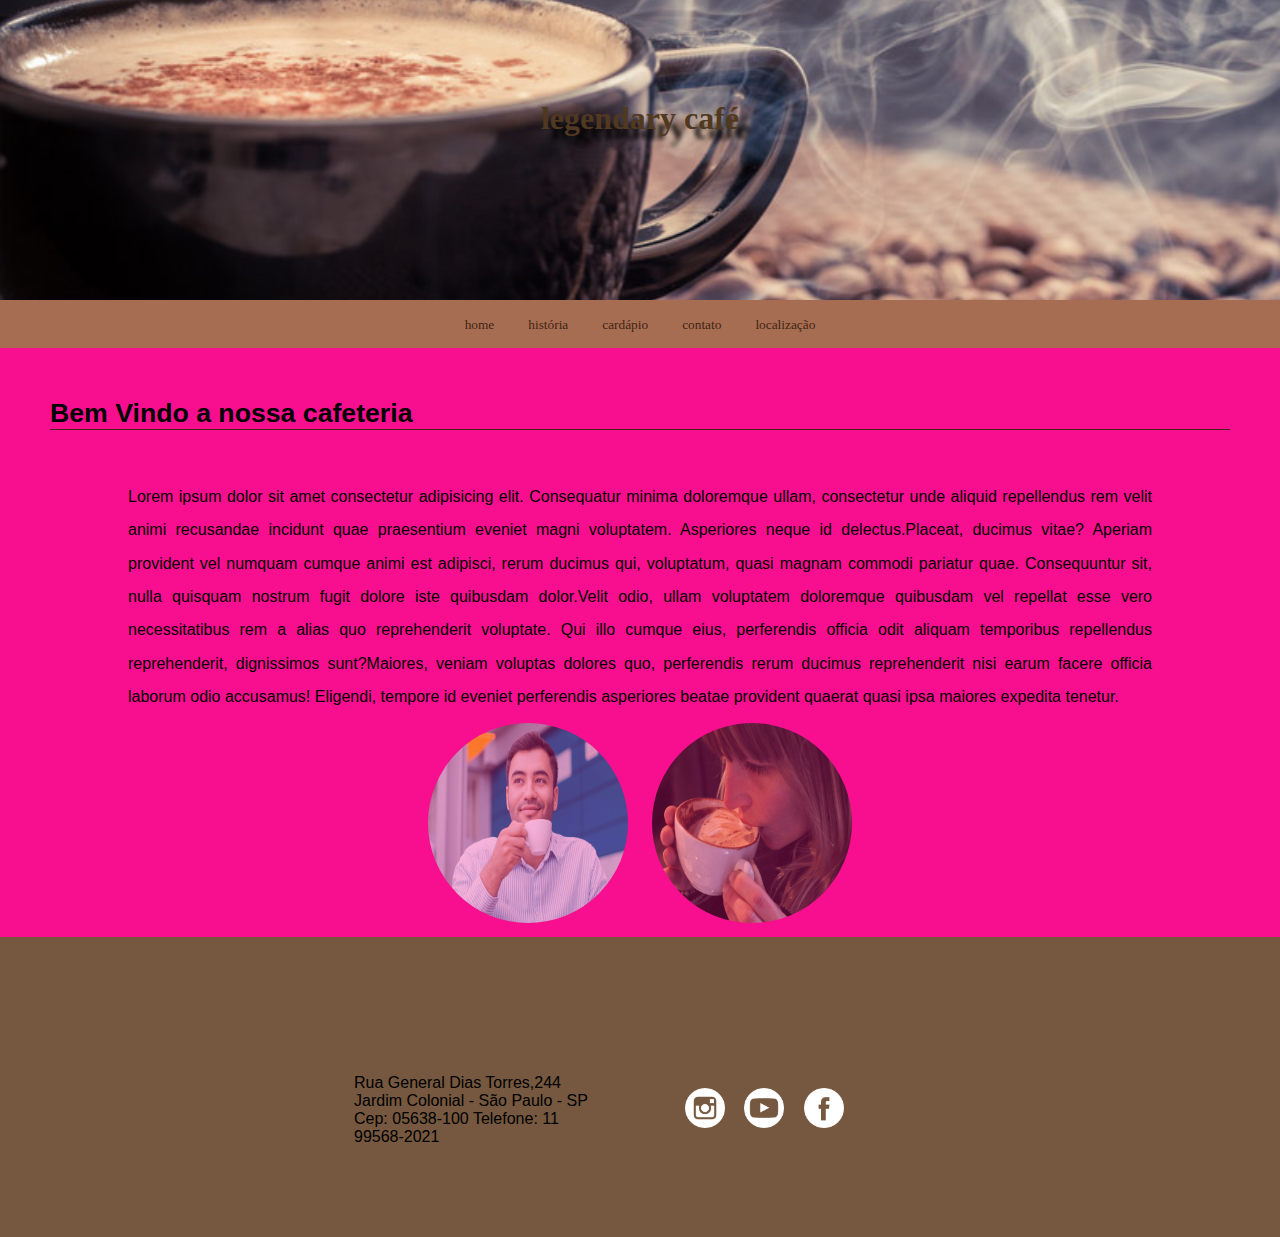
==== 5-04042022/Cafeteria/index.html @ 7190785b "inicio de responsividade" ====
<!DOCTYPE html>
<html lang="pt-br">
<head>
    <meta charset="UTF-8">
    <meta http-equiv="X-UA-Compatible" content="IE=edge">
    <meta name="viewport" content="width=device-width, initial-scale=1.0">
    <title>legendary café</title>
    <!-- link para o arquivo de css -->
    <link rel="stylesheet" href="css/styles.css">
</head>
<body>
        <!-- definir o cabeçalho da pagina de fundo com uma 
        imagem de fundo  e um texto para identificar
    o titulo da pagina com a tag h1 -->

    <header>
        <h1> legendary café</h1>
    </header>
    <nav>
        <ul>
            <li><a href="index.html">home</a></li>
            <li><a href="historia.html">história</a></li>
            <li><a href="cardapio.html">cardápio</a></li>
            <li><a href="contato.html">contato</a></li>
            <li><a href="localizacao.html">localização</a></li>
        </ul>
    </nav>

    <main> 
        <h2> Bem Vindo a nossa cafeteria </h2>
        <div id="home">
            <p><span>Lorem ipsum dolor sit amet consectetur adipisicing elit. Consequatur minima doloremque ullam, consectetur unde aliquid repellendus rem velit animi recusandae incidunt quae praesentium eveniet magni voluptatem. Asperiores neque id delectus.</span><span>Placeat, ducimus vitae? Aperiam provident vel numquam cumque animi est adipisci, rerum ducimus qui, voluptatum, quasi magnam commodi pariatur quae. Consequuntur sit, nulla quisquam nostrum fugit dolore iste quibusdam dolor.</span><span>Velit odio, ullam voluptatem doloremque quibusdam vel repellat esse vero necessitatibus rem a alias quo reprehenderit voluptate. Qui illo cumque eius, perferendis officia odit aliquam temporibus repellendus reprehenderit, dignissimos sunt?</span><span>Maiores, veniam voluptas dolores quo, perferendis rerum ducimus reprehenderit nisi earum facere officia laborum odio accusamus! Eligendi, tempore id eveniet perferendis asperiores beatae provident quaerat quasi ipsa maiores expedita tenetur.</span></p>
        </div>

        <div id="imghome">
            <img src="img/tomarcafe1.jpg" alt="pessoas na cafeteria">
            <img src="img/tomarcafe2.jpg" alt="pessoas na cafeteria"></div>

    </main>

    <footer>
        <div id="endereco">
            <p>
                Rua General Dias Torres,244 
                Jardim Colonial - São Paulo - SP 
                Cep: 05638-100 
                Telefone: 11 99568-2021 
            </p>
        </div>
        <div id="redes">
            <ul>
                <li><a href="https://www.instagram.com" target="_blank"><img src="img/instagram.png" alt="Nos siga no instagram"></a></li>
                <li><a href="https://www.youtube.com" target="_blank"><img src= "img/youtube.png" alt="Se inscreva no nosso canal do youtube"></a></li>
                <li><a href="https://www.facebook.com" target="_blank"><img src="img/facebook.png" alt="nos siga no facebook"></a></li>
            </ul>
        </div>
    </footer>
        
</body>
</html>
---- 5-04042022/Cafeteria/css/styles.css ----
/*
    Arquivo css para a formatação do site da cafeteria
*/

/*aplicar a formatação de todos os elementos. usaremos o
asterisco *
*/

* {
  /*zerar a margem externa do elemento*/
  margin: 0;
  /*zerar a margem interna dos elementos*/
  padding: 0;
  /*ajuste das caixas(box) dos elementos*/
  box-sizing: border-box;
}
header {
  height: 300px; /*altura da caixa*/
  /*adicionar uma imagem ao fundo*/
  background-image: url("../img/cafe5.jpg");
  /*ajustar a largura da imagem em 100%*/
  background-size: 100%;
  /*ajustar a posição em X e Y da imagem de fundo*/
  background-position: 0 -275px;
  /*animação no fundo*/
  transition: ease 1s;
  padding-top: 100px;
}

h1 {
  text-align: center;
  font-family: Verdana;
  color: rgb(80, 56, 33);
  /*aplicar uma sombra no texto */
  text-shadow: 10px 10px 5px black;
}

nav {
  background-color: rgb(167, 109, 82);
  text-align: center;
}

nav ul li {
  /* dispor os itens da lista(li) em linha */
  display: inline-block;
  /* aumentar a distancia entre os elementos  */
  padding: 15px;
  transition: ease 0.5s;
}
/* ao passar o  mouse sobre o link o fundo do link deve 
alterar sua cor */

nav ul li:hover {
  background-color: rgb(37, 25, 10);
}

nav ul li a {
  font-family: "verdana";
  font-size: 10pt;
  color: rgb(63, 36, 20);
  /* retirar o underline do link */
  text-decoration: none; /*nenhuma*/
}

footer {
  height: 300px; /*altura em 300px*/
  background-color: rgb(117, 88, 63);
  font-family: "arial";
  padding-top: 45px;
  /* dispor de forma flexível e em linha  */
  display: flex;
  flex-direction: row;
  justify-content: center;
  align-items: center;
}

footer div {
  /* border: 1px solid yellow;  (para dar margem para o item)*/
  width: 20%;
  margin: 30px;
}

#redes ul li {
  display: inline-block;
  margin-left: 15px;
}

#redes ul li a img {
  width: 40px;
  height: 40px;
}

/* -------------------------------------------inicio da home----------------------------------------------------------- */
h2 {
  font-family: "arial";
  font-size: 20pt;
  margin: 50px;
  /* borda na parte inferior(bottom) do h2 */
  border-bottom: 1px solid rgb(70, 38, 19);
}

#home p {
  width: 80%;
  margin-left: auto;
  margin-right: auto;
  font-family: sans-serif;
  font-size: 12pt;
  line-height: 25pt;
  /* espaçamento entre linhas */
  text-align: justify;
}

#imghome {
  text-align: center;
}

#imghome img {
  width: 200px;
  height: 200px;
  border-radius: 100px;
  opacity: 0.7;
  transition: ease 0.5s;
  /* mudar o ponteiro do mouse para uma mão */
  cursor: pointer;
  margin: 10px;
}
#imghome img:hover {
  transform: scale(1.2);
  opacity: 1;
}
/*-------------------------------------------Fim do estilo da home------------------------------------------------------*/
/*-------------------------------------------Inicio do estilo da historia----------------------------------------------*/

#historia p {
  width: 70%;
  font-family: "arial";
  font-size: 12pt;
  line-height: 30pt;
  text-align: justify;
  margin-left: auto;
  margin-right: auto;
}

#imghistoria {
  text-align: center;
}

#imghistoria img {
  width: 150px;
  height: 150px;
  margin: 10px;
}

iframe {
  width: 100%;
  height: 500px;
  margin: 20px;
}

/* ------------------------------------------------fim do historia---------------------------------------------------- */
/* ----------------------------------------------inicio do cardápio----------------------------------------------------- */

h3 {
  font-family: "arial";
  font-size: 30pt;
  margin: 30px;
}

#linha {
  padding: 30px;
  margin: 10px;
  display: flex;
  flex-direction: row;
  flex-wrap: wrap; /*quebra de linha*/
  box-shadow: 2px 2px 10px black;
  justify-content: center;
}

#linha div {
  width: 30%;
  margin: 10px;
  border: 1px solid silver;
}

#linha div img {
  width: 100%;
}

#linha div h4 {
  font-family: arial;
  font-size: 20px;
  margin: 10px;
}

#linha div p {
  font-family: arial;
  font-size: 15pt;
  color: rgb(0, 0, 0);
  margin: 10px;
  font-weight: 10px;
}
/* ------------------------------------------------fim do cardápio---------------------------------------------------------------- */
/* ---------------------------------------formatação css para a pagina contatos--------------------------------------------------- */
main form {
  width: 40%;
  padding: 10px;
  background-color: rgb(139, 107, 69);
  margin-left: auto;
  margin-right: auto;
}

main form input[type="text"],
main form input[type="email"],
main form input[type="tel"],
main form select,
main form textarea {
  width: 100%;
  padding: 10px;
  margin-top: 10px;
  border: 0px;
  border-bottom: 1px solid silver;
  border-radius: 5px;
  display: block;
}

main form input[type="tel"] {
  width: 30%;
}
main form select {
  width: 30%;
}
main form textarea {
  height: 250px;
  border: 1px solid silver;
  margin-bottom: 10px;
}

main form input[type="submit"] {
  padding: 10px;
  border: 0px;
  background-color: rgb(rgb(202, 199, 199));
  font-weight: bold;
  cursor: pointer;
  color: black;
  margin-left: 45%;
}
/* ----------------------------------------------------fim do contatos----------------------------------------------------- */
/*-------------------------------------------------=inicio do localização--------------------------------------------------*/

#mapa iframe {
  width: 100%;
  height: 500px;
}

/*---------------------------------------------------fim do localização---------------------------------------------------------*/
/* --------------------------------------------------AREA DOS BREAKPOINTS--------------------------------------------------- ------*-/


/* // Small devices (landscape phones, 576px and up) */

@media (min-width: 0px) and (max-width: 575px) {
  header {
    background-size: cover;
    background-position: 0px 0px;
  }
  nav {
    width: 150px;
    height: 100vh; /*altura d da tela do dispositivo*/
    position: absolute; /*definindo uma posição "fixa" na tela*/
    z-index: 10000; /*empilhamento.fazendo ficar acima de 9999 itens*/
    top: 0px; /*posição inicial de topo 0*/
    left: -150px; /*posição inicial e esquerda 0*/
    padding-top: 100px;
    text-align: left;
  }
  nav ul li {
    display: block;
  }

  #imghome img {
    border-radius: 0px;
    opacity: 1;
    transition: ease 0.5s;
  }
  footer {
    flex-direction: column;
  }

  footer div {
    width: 80%;
    margin: auto;
  }

  BODY {
    background-color: rgba(69, 83, 7, 0.349);
  }
}

@media (min-width: 576px) {
  BODY {
    background-color: rgb(245, 16, 16);
  }
}

/* // Medium devices (tablets, 768px and up) */
@media (min-width: 768px) {
  BODY {
    background-color: rgb(131, 81, 81);
  }
}

/* // Large devices (desktops, 992px and up) */
@media (min-width: 992px) {
  BODY {
    background-color: rgb(0, 18, 177);
  }
}

/* // X-Large devices (large desktops, 1200px and up) */
@media (min-width: 1200px) {
  BODY {
    background-color: rgb(248, 15, 143);
  }
}
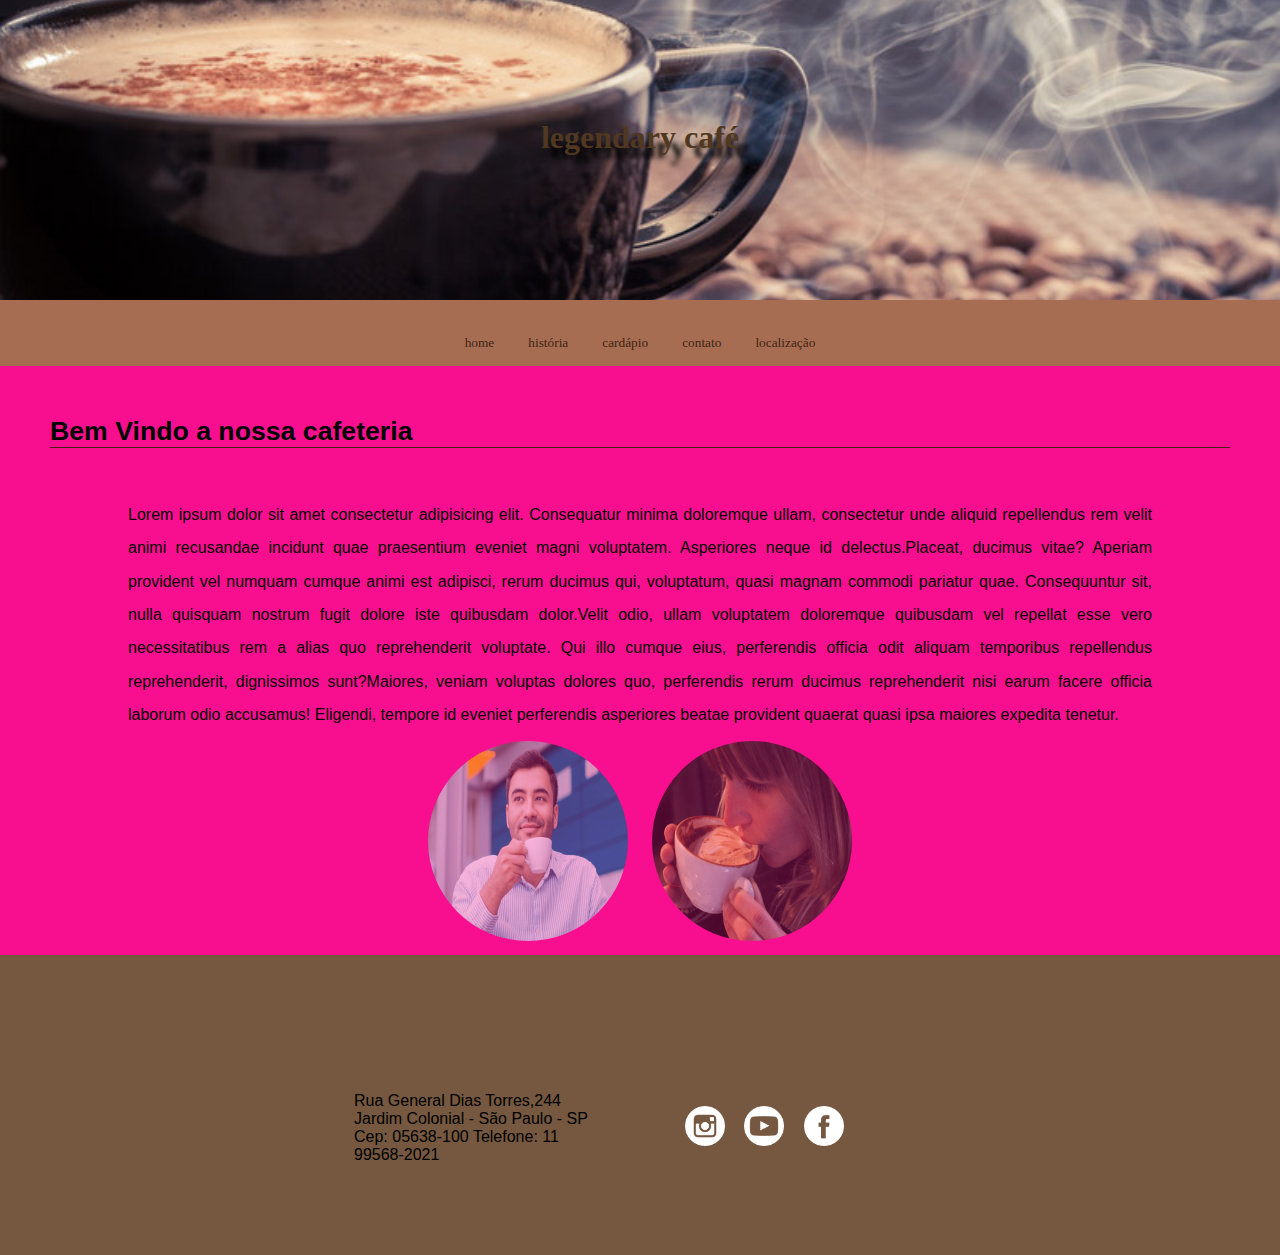
==== commit d3f2929d: "Ajuste da responsividade" ====
--- a/5-04042022/Cafeteria/index.html
+++ b/5-04042022/Cafeteria/index.html
@@ -14,9 +14,11 @@
     o titulo da pagina com a tag h1 -->
 
     <header>
+        <a href="#" onclick="abrir()">&#9776;</a>
         <h1> legendary café</h1>
     </header>
     <nav>
+        <a href="#" id="fechar" onclick="fechar()"> &times;</a>
         <ul>
             <li><a href="index.html">home</a></li>
             <li><a href="historia.html">história</a></li>
@@ -56,5 +58,14 @@
         </div>
     </footer>
         
+    <script>
+        function abrir(){
+            document.getElementsByTagName("nav")[0].style.left="0px";
+        } 
+
+        function fechar(){
+            document.getElementsByTagName("nav")[0].style.left="-150px";
+        }
+    </script>
 </body>
 </html>--- a/5-04042022/Cafeteria/css/styles.css
+++ b/5-04042022/Cafeteria/css/styles.css
@@ -27,6 +27,12 @@
   padding-top: 100px;
 }
 
+header a,
+#fechar {
+  opacity: 0;
+  transition: ease 0.5s;
+}
+
 h1 {
   text-align: center;
   font-family: Verdana;
@@ -38,6 +44,7 @@
 nav {
   background-color: rgb(167, 109, 82);
   text-align: center;
+  transition: ease 0.5s;
 }
 
 nav ul li {
@@ -291,8 +298,46 @@
     margin: auto;
   }
 
-  BODY {
-    background-color: rgba(69, 83, 7, 0.349);
+  header a {
+    opacity: 1;
+    position: absolute;
+    top: 5px;
+    left: 5px;
+    /* background-color: rgba(255, 255, 255, 0.8); */
+    color: white;
+    padding: 2px;
+    text-decoration: none;
+    font-size: 15pt;
+  }
+
+  #fechar {
+    opacity: 1;
+    color: #fff;
+    font-size: 25pt;
+    position: absolute;
+    top: 5px;
+    right: 5px;
+    text-decoration: none;
+    transform: rotate(180deg);
+  }
+
+  iframe {
+    width: 90%;
+  }
+
+  #linha {
+    flex-direction: column;
+  }
+
+  #linha div {
+    width: 95%;
+  }
+  main form {
+    width: 90%;
+  }
+
+  #mapa iframe {
+    width: 95%;
   }
 }
 
